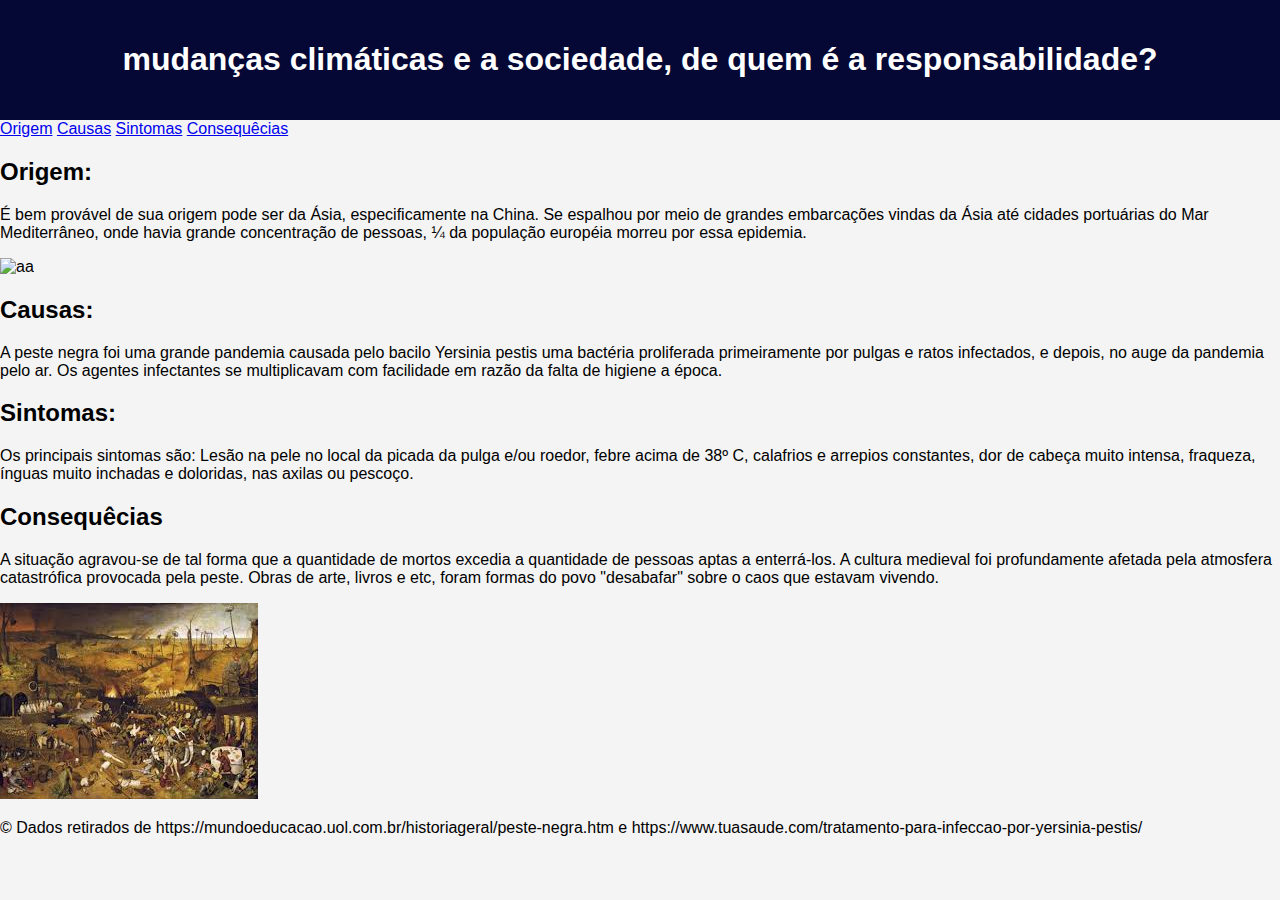
==== index.html @ 8718531c "Add files via upload" ====
<!DOCTYPE html>
<html lang="pt-br">
<head>
    <meta charset="UTF-8">
    <meta name="viewport" content="width=device-width, initial-scale=1.0">
    <title>A peste negra</title>
    <link rel="stylesheet" href="style.css">
</head>
<body>

<header>
    <h1>mudanças climáticas e a sociedade, de quem é a responsabilidade?</h1>
</header>

<nav>
    <a href="#origem">Origem</a>
    <a href="#causas">Causas</a>
    <a href="#sintomas">Sintomas</a>
    <a href="#consequencias">Consequêcias</a>
</nav>

<main>
    <section id="sobre">
        <h2>Origem:</h2>
    <p> É bem provável de sua origem pode ser da Ásia, especificamente na China. Se espalhou por meio de grandes embarcações vindas da Ásia até cidades portuárias do Mar Mediterrâneo, onde havia grande concentração de pessoas, ¼ da população européia morreu por essa epidemia.
         </p>
<img src="https://encrypted-tbn0.gstatic.com/images?q=tbn:ANd9GcTycjovOTtTvyaljAP28929l_Df9b7Va8JWg3STmRMW7Jyned6svovlEjTovhyy9nFjzT0&usqp=CAU" alt="aa">
        <h2>Causas:</h2>
        <p> A peste negra foi uma grande pandemia causada pelo bacilo Yersinia pestis uma bactéria proliferada primeiramente por pulgas e ratos infectados, e depois, no auge da pandemia pelo ar.
            Os agentes infectantes se multiplicavam com facilidade em razão da falta de higiene a época.

        </p>

    <section id="sintomas">
        <h2>Sintomas:
        </h2>
        <p> Os principais sintomas são:
            Lesão na pele no local da picada da pulga e/ou roedor, febre acima de 38º C, calafrios e arrepios constantes, dor de cabeça muito intensa, fraqueza, ínguas muito inchadas e doloridas, nas axilas ou pescoço.

        </p>
    </section>

    <section id="consequencias">
        <h2>Consequêcias</h2>
        <p>A situação agravou-se de tal forma que a quantidade de mortos excedia a quantidade de pessoas aptas a enterrá-los. A cultura medieval foi profundamente afetada pela atmosfera catastrófica provocada pela peste. Obras de arte, livros e etc, foram formas do povo "desabafar" sobre o caos que estavam vivendo.</p>
        <img src="[data-uri]" alt="img">
    </section>
</main>

<footer>
    <p>&copy; Dados retirados de https://mundoeducacao.uol.com.br/historiageral/peste-negra.htm e https://www.tuasaude.com/tratamento-para-infeccao-por-yersinia-pestis/  
        
    </p>
</footer>

</body>
---- style.css ----
body {
    font-family: Arial, sans-serif;
    margin: 0;
    padding: 0;
    background-color: #f4f4f4;
}
header {
    background-color: #050835;
    color: #fff;
    text-align: center;
    padding: 20px;
}

.container {
    width: 80%;
    margin: auto;
    padding: 20px;
}
.section {
    background-color: #aac5f7;
    padding: 20px;
    margin-bottom: 20px;
    border-radius: 5px;
    box-shadow: 0 0 10px rgba(68, 89, 136, 0.1);
}
h2 {
    color: #000000;
}
p {
    color: #000000;
}
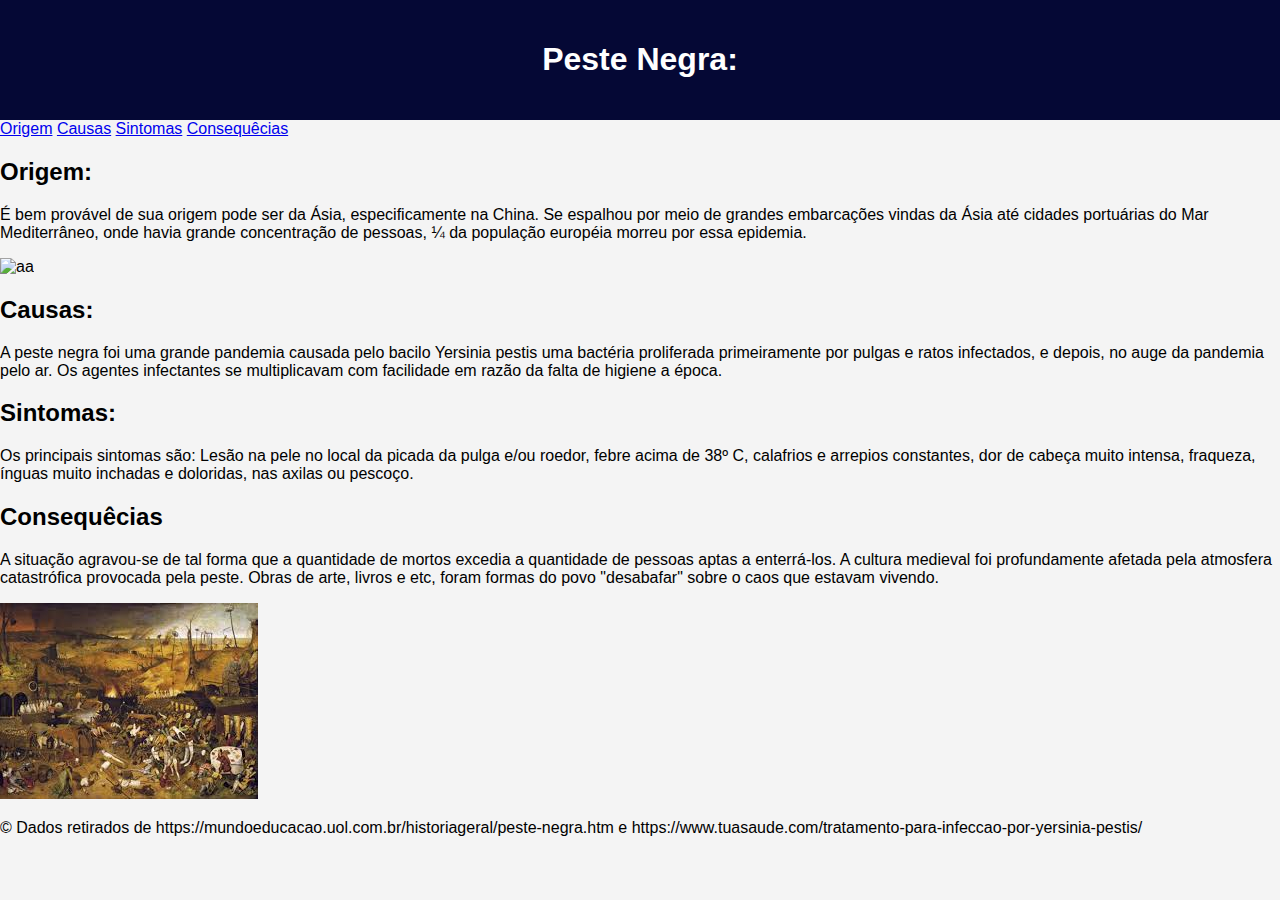
==== commit 68f66013: "Update index.html" ====
--- a/index.html
+++ b/index.html
@@ -9,7 +9,7 @@
 <body>
 
 <header>
-    <h1>mudanças climáticas e a sociedade, de quem é a responsabilidade?</h1>
+    <h1>Peste Negra:</h1>
 </header>
 
 <nav>
